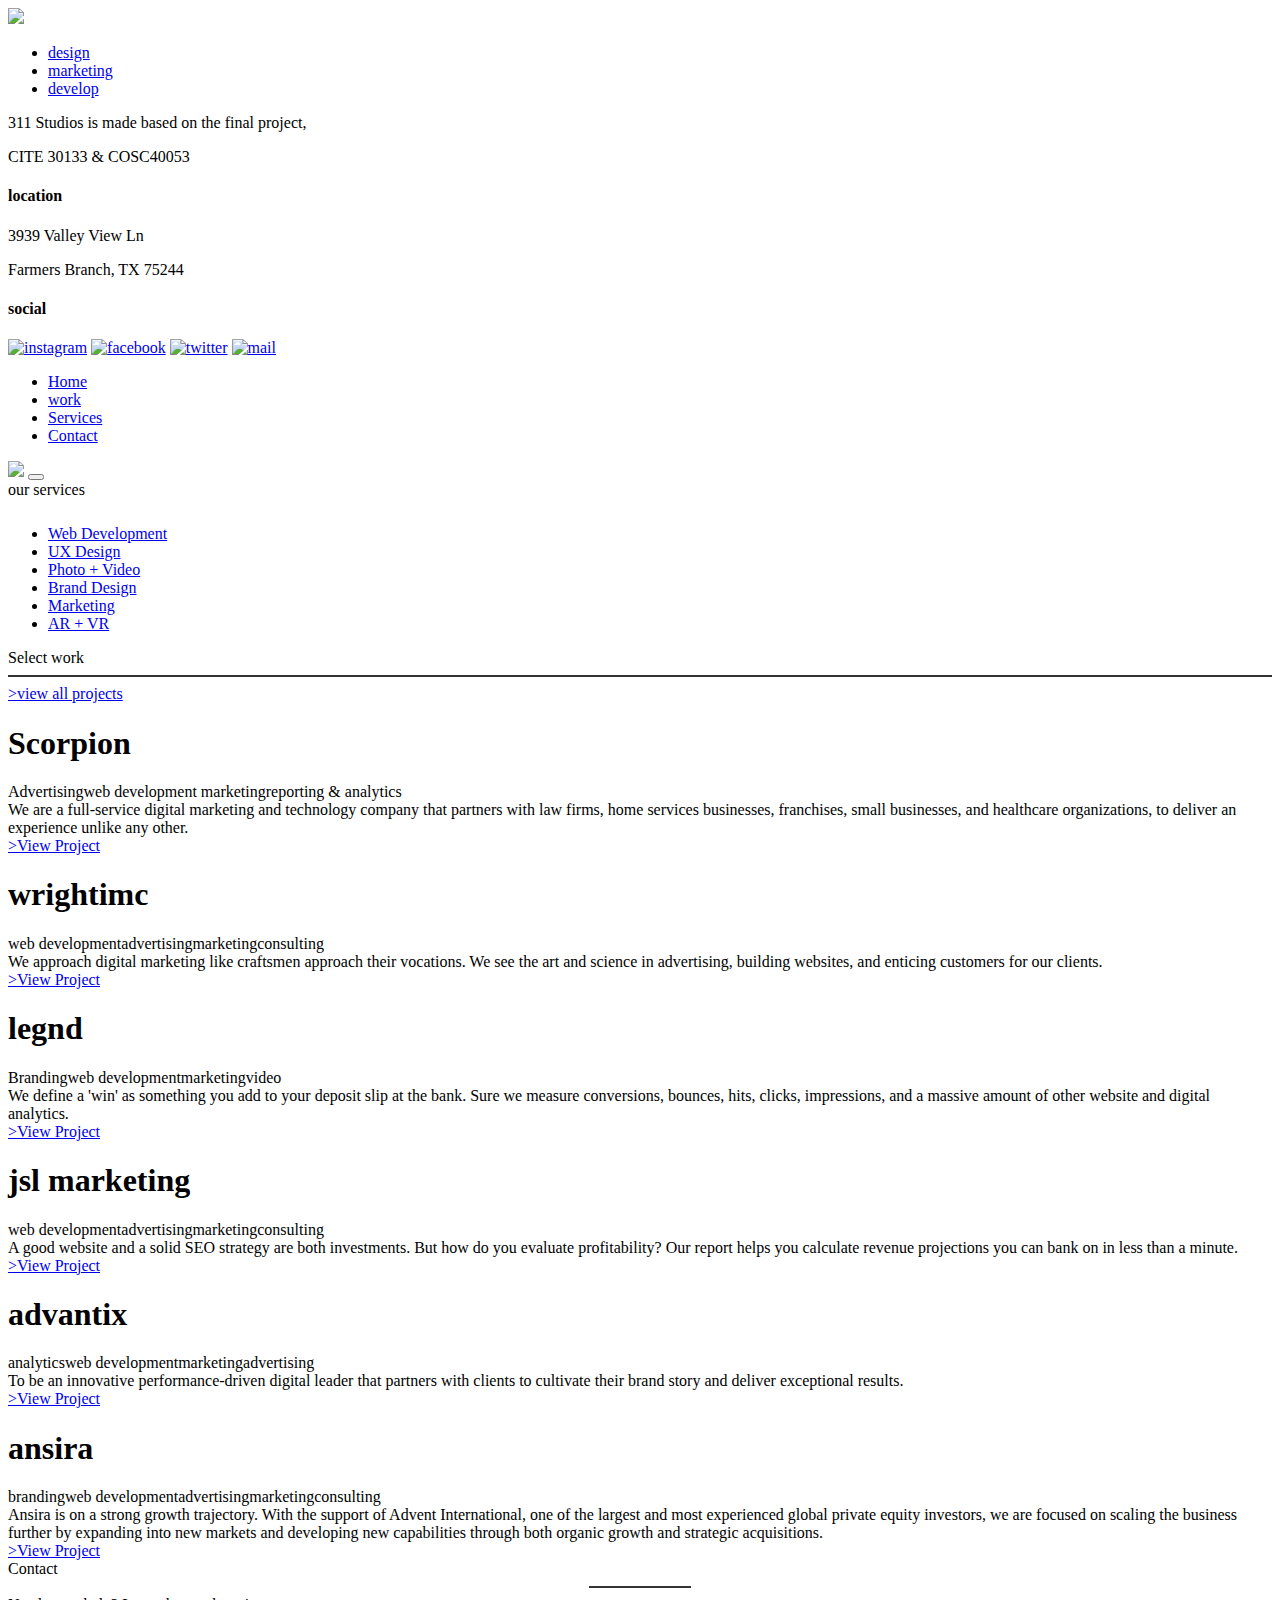
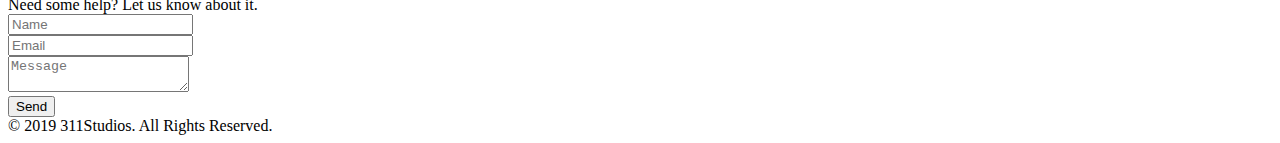
==== index.html @ f8314f96 "404error page" ====
<!DOCTYPE html>
<html lang="en">
<head>
    <meta charset="UTF-8">
    <meta name="viewport" content="width=device-width, initial-scale=1.0">
    <meta http-equiv="X-UA-Compatible" content="ie=edge">
    <title>311 Studios</title>
    <link rel="stylesheet" href="main.css">
    <link rel="stylesheet" href="nav.css"> 
    <link rel="stylesheet" href="services-bar.css"> 
    <link rel="stylesheet" href="media.css"> 
    <link href="https://fonts.googleapis.com/css?family=Great+Vibes|Roboto+Condensed:300,400|Roboto:300,400&display=swap" rel="stylesheet">
    <link href="https://fonts.googleapis.com/css?family=Gelasio&display=swap" rel="stylesheet">
    <link href="https://fonts.googleapis.com/css?family=Lato|Lora|Oxygen:300&display=swap" rel="stylesheet">
    <script src="https://ajax.googleapis.com/ajax/libs/jquery/3.2.1/jquery.min.js"></script>
</head>
<body>
    <header class="header-ver1">
        <div class="wrapper">
            <div class="title">
                <img src="img/311-logo-1.png" class="main-logo"> 
            </div>
            <div>
                <ul class="list-wrp">
                    <li><a href="#" classs="menulist">design</a></li>
                    <li><a href="#" classs="menulist">marketing</a></li>
                    <li><a href="#" classs="menulist">develop</a></li>
                </ul>
            </div>
            <div></div>
            <div class="note">
                <p><span>311 Studios</span> is made based on the final project,</p>
                <p>CITE 30133 & COSC40053</p>
            </div>
        </div>

        <div class="wrp-spin-circle">
                <div class="circle">
                    <div></div>
                    <div></div>
                    <div></div>
                    <div></div>
                    <div></div>
                    <div></div>
                 </div>
        </div>
    </header>

<nav class="nav">
    <div class="data">
        <div class="data1">
            <div class="data1-1">
                <h4>location</h4>
                <p>3939 Valley View Ln</p>
                <p>Farmers Branch, TX 75244</p>
            </div>
            <div class="data1-2">
                <h4>social</h4>
                <a href="http://faebook.com" target="_blank"><img src="img/instagram-logo.png" alt="instagram" class="social-logo"></a>
                <a href="http://faebook.com" target="_blank"><img src="img/facebook-logo.png" alt="facebook" class="social-logo"></a>
                <a href="http://faebook.com" target="_blank"><img src="img/twitter-logo.png" alt="twitter" class="social-logo"></a>
                <a href="http://faebook.com" target="_blank"><img src="img/envelope-logo.png" alt="mail" class="social-logo"></a>
            </div>
        </div>
    
        <div class="data2">
            <ul class="nav-list">
            <li class="nav-item"><a href="/" class="nav-link">Home</a></li>
            <li class="nav-item"><a href="/work" class="nav-link">work</a></li>
            <li class="nav-item"><a href="/services" class="nav-link">Services</a></li>
            <li class="nav-item"><a href="/contact" class="nav-link">Contact</a></li>
            </ul>
        </div>

        <div class="data3">
            <a href="home.html" class="a-nav-logo"></a><img src="img/311-logo-2.png" class="nav-logo"></a>
            <button class="nav_toggle" type="button">
                <div class="circle-button">
                    <div class="main-circle-button">
                        <div class="line1"></div>
                        <div class="line2"></div>
                        <div class="line3"></div>
                    </div>
                <div>
            </button>
        </div>
    </div>
</nav>

<div class="frame-services">
    <div class="frame1" style="background-image: url(img/frame4.jpg);"></div>

    <div class="home-our-services-title">
        our services
        <hr color="#fff">
    </div>
    <div class="home-our-services-wrp">
        <div class="home-our-services-img">

        </div>
        <div class="home-our-services-items">
            <ul>
                <li class="services-menuLink a1"><a href="#">Web Development</a></li>
                <li class="services-menuLink a2"><a href="#">UX Design</a></li>
                <li class="services-menuLink a3"><a href="#">Photo + Video</a></li>
                <li class="services-menuLink a4"><a href="#">Brand Design</a></li>
                <li class="services-menuLink a5"><a href="#">Marketing</a></li>
                <li class="services-menuLink a6"><a href="#">AR + VR</a></li>
            </ul>
        </div>
    </div>

</div>

<div class="work-title">
    <div class="work-title-1">
        Select work
        <hr color="#333">
    </div>
    <div class="work-title-2">
        <a href="work.html">>view all projects</a>
    </div>
</div>

<div class="home-work-content">
        <div class="home-agencies-content">
            <div class="home-agencies-image-wrp" style="background-image: url(img/scorpion.jpg);"></div>
            
            <div class="home-content-center"> 
                <h1 class="h1-color-3">Scorpion</h1>
                <div class="mini-menu"><span>Advertising</span><span>web development</span><span> marketing</span><span>reporting & analytics</span></div>
                <div class="gradient-line-3 gradient-line"></div>
                <div class="agc-sum">We are a full-service digital marketing and technology company that partners with law firms, home services businesses, franchises, small businesses, and healthcare organizations, to deliver an experience unlike any other.</div>
                <div class="agc-link-3 agc-link"><a href="https://www.linkedin.com/company/scorpion" target="_blank" alt="valtech">>View Project</a></div>
            </div>
        </div>
    </div>
    <div class="home-work-content">
        <div class="home-agencies-content">
            <div class="home-agencies-image-wrp-left" style="background-image: url(img/wrightimc.jpg);"></div>
            
            <div class="home-content-right"> 
                <h1 class="h1-color-4">wrightimc</h1>
                <div class="mini-menu"><span>web development</span><span>advertising</span><span>marketing</span><span>consulting</span></div>
                <div class="gradient-line-4 gradient-line"></div>
                <div class="agc-sum">We approach digital marketing like craftsmen approach their vocations. We see the art and science in advertising, building websites, and enticing customers for our clients.</div>
                <div class="agc-link-4 agc-link"><a href="https://wrightimc.com/" target="_blank" alt="wrightimc">>View Project</a></div>
            </div>  
        </div>
    </div>
    <div class="home-work-content">
        <div class="home-agencies-content">
            <div class="home-agencies-image-wrp" style="background-image: url(img/legnd.jpg);"></div>
            
            <div class="home-content-center"> 
                <h1 class="h1-color-5">legnd</h1>
                <div class="mini-menu"><span>Branding</span><span>web development</span><span>marketing</span><span>video</span></div>
                <div class="gradient-line-5 gradient-line"></div>
                <div class="agc-sum">We define a 'win' as something you add to your deposit slip at the bank. Sure we measure conversions, bounces, hits, clicks, impressions, and a massive amount of other website and digital analytics.</div>
                <div class="agc-link-5 agc-link"><a href="https://legnd.com/houston?utm_source=clutch&utm_medium=referral" target="_blank" alt="legnd">>View Project</a></div>
            </div>
        </div>
    </div>
    <div class="home-work-content">
        <div class="home-agencies-content">
            <div class="home-agencies-image-wrp-left" style="background-image: url(img/jsl.jpg);"></div>
            
            <div class="home-content-right"> 
                <h1 class="h1-color-6">jsl marketing</h1>
                <div class="mini-menu"><span>web development</span><span>advertising</span><span>marketing</span><span>consulting</span></div>
                <div class="gradient-line-6 gradient-line"></div>
                <div class="agc-sum">A good website and a solid SEO strategy are both investments. But how do you evaluate profitability?

                        Our report helps you calculate revenue projections you can bank on in less than a minute.</div>
                <div class="agc-link-6 agc-link"><a href="https://wrightimc.com/" target="_blank" alt="wrightimc">>View Project</a></div>
            </div> 
        </div>
    </div>
    <div class="home-work-content">
        <div class="home-agencies-content">
            <div class="home-agencies-image-wrp" style="background-image: url(img/advantix.png);"></div>
            
            <div class="home-content-center"> 
                <h1 class="h1-color-7">advantix</h1>
                <div class="mini-menu"><span>analytics</span><span>web development</span><span>marketing</span><span>advertising</span></div>
                <div class="gradient-line-7 gradient-line"></div>
                <div class="agc-sum">To be an innovative performance-driven digital leader that partners with clients to cultivate their brand story and deliver exceptional results.</div>
                <div class="agc-link-7 agc-link"><a href="https://legnd.com/houston?utm_source=clutch&utm_medium=referral" target="_blank" alt="legnd">>View Project</a></div>
            </div>
        </div>
    </div>
    <div class="home-work-content">
        <div class="home-agencies-content">
            <div class="home-agencies-image-wrp-left" style="background-image: url(img/ansira.jpg);"></div>
            
            <div class="home-content-right"> 
                <h1 class="h1-color-8">ansira</h1>
                <div class="mini-menu"><span>branding</span><span>web development</span><span>advertising</span><span>marketing</span><span>consulting</span></div>
                <div class="gradient-line-8 gradient-line"></div>
                <div class="agc-sum">Ansira is on a strong growth trajectory. With the support of Advent International, one of the largest and most experienced global private equity investors, we are focused on scaling the business further by expanding into new markets and developing new capabilities through both organic growth and strategic acquisitions.</div>
                <div class="agc-link-8 agc-link"><a href="https://ansira.com/" target="_blank" alt="ansira">>View Project</a></div>
            </div> 
        </div>
    </div>
<div class="break"></div>
<footer>
    <div class="footer-container">
        <div class="contact-title">Contact</div>
        <hr width="100px" color="#333" >
        <div class="contact-ask">Need some help? Let us know about it.</div>
        
        <form action="mailto:dacinve@gmail.com" method="post">
            <div class="contact-name-email-message">
                <div class="contact-name-wrp">
                    <label>
                        <input class="contact-name" type="text" name="name" placeholder="Name" maxlength="90px">
                    </label>
                </div>
                <div class="contact-email-wrp">
                    <label>
                        <input class="contact-email" type="email" name="email" placeholder="Email" maxlength="150px" required>
                    </label>
                </div>
            </div>
            <div class="contact-message">
                <label>
                    <textarea class="contact-message-content" name="message" placeholder="Message" maxlength="5000"></textarea>
                </label>
            </div>
            <div class="submit-button-wrp">
                <input class="submit-button" type="submit" value="Send" name="sent">
            </div>
        </form>
    </div>
    <div class="copyright">
            © 2019 311Studios. All Rights Reserved.
        </div>
</footer>
<script src="app1.js"></script>
<script src="app2.js"></script>
</body>
</html>
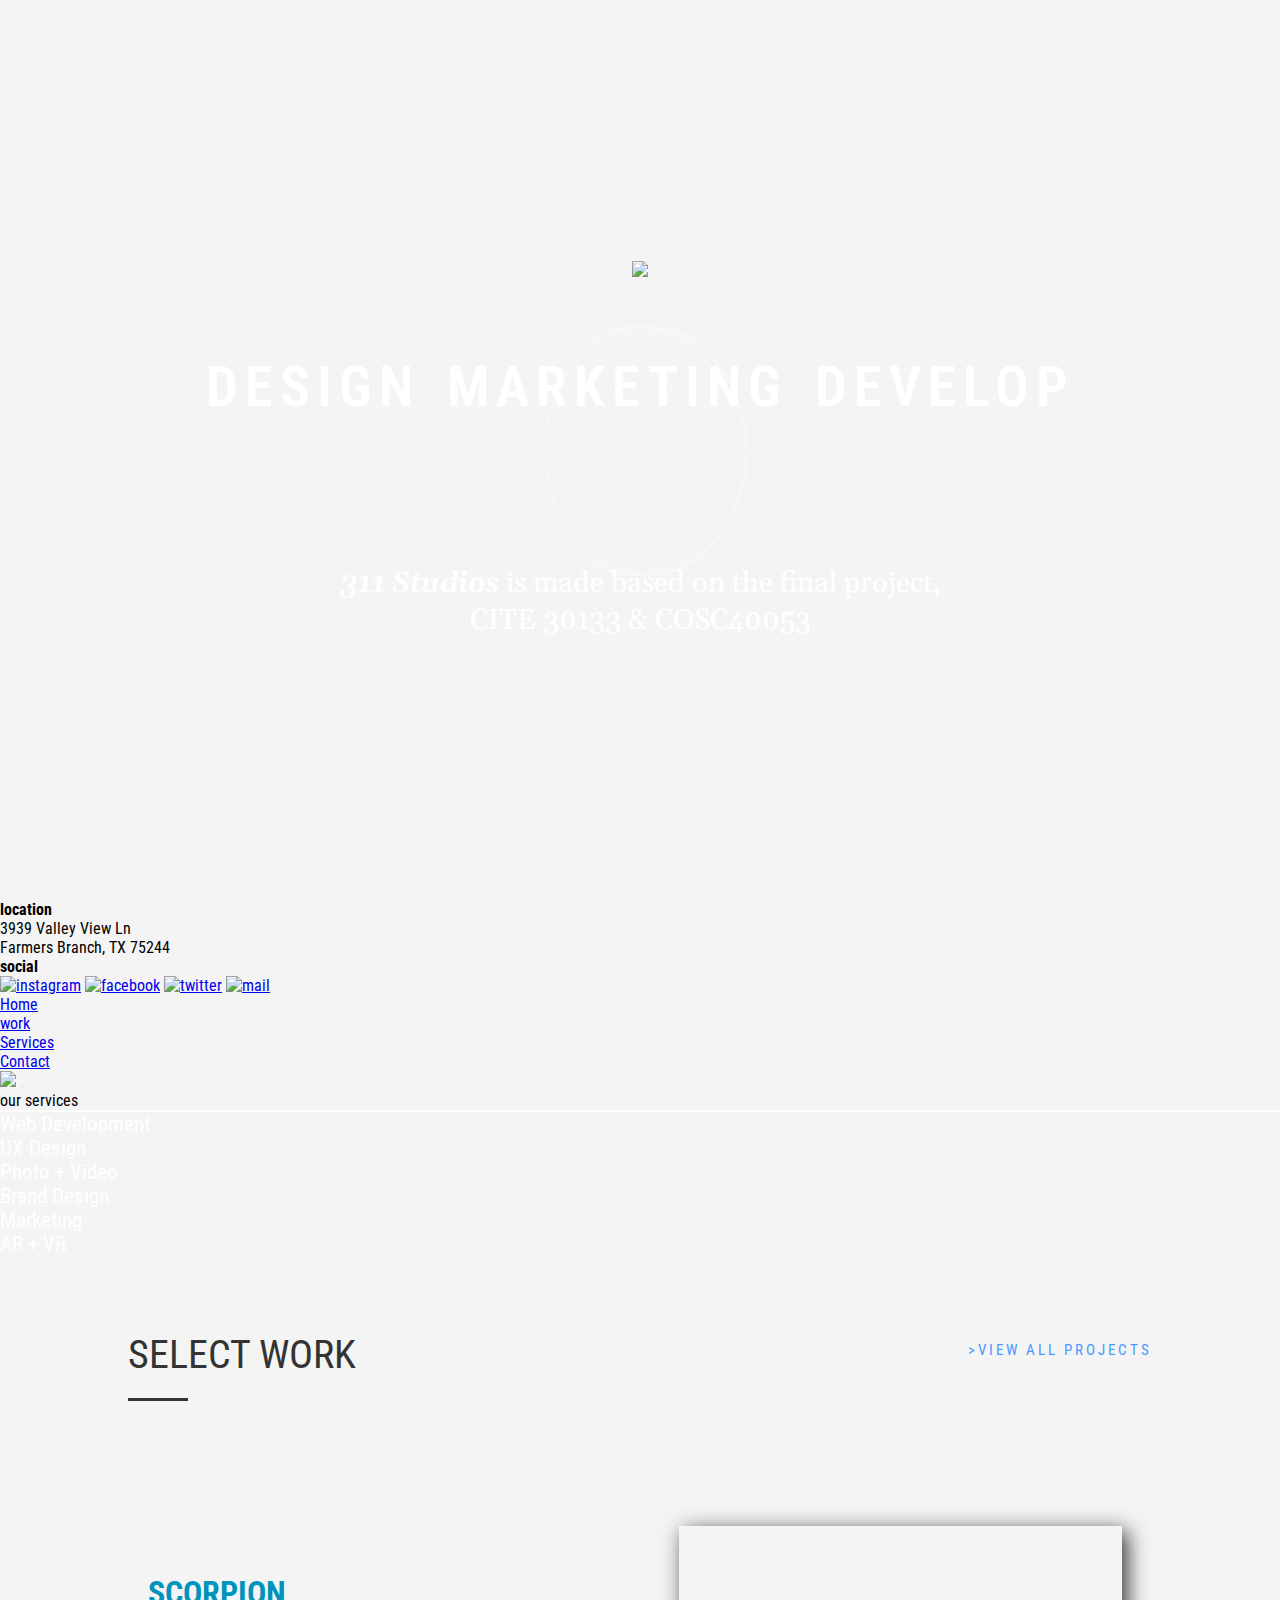
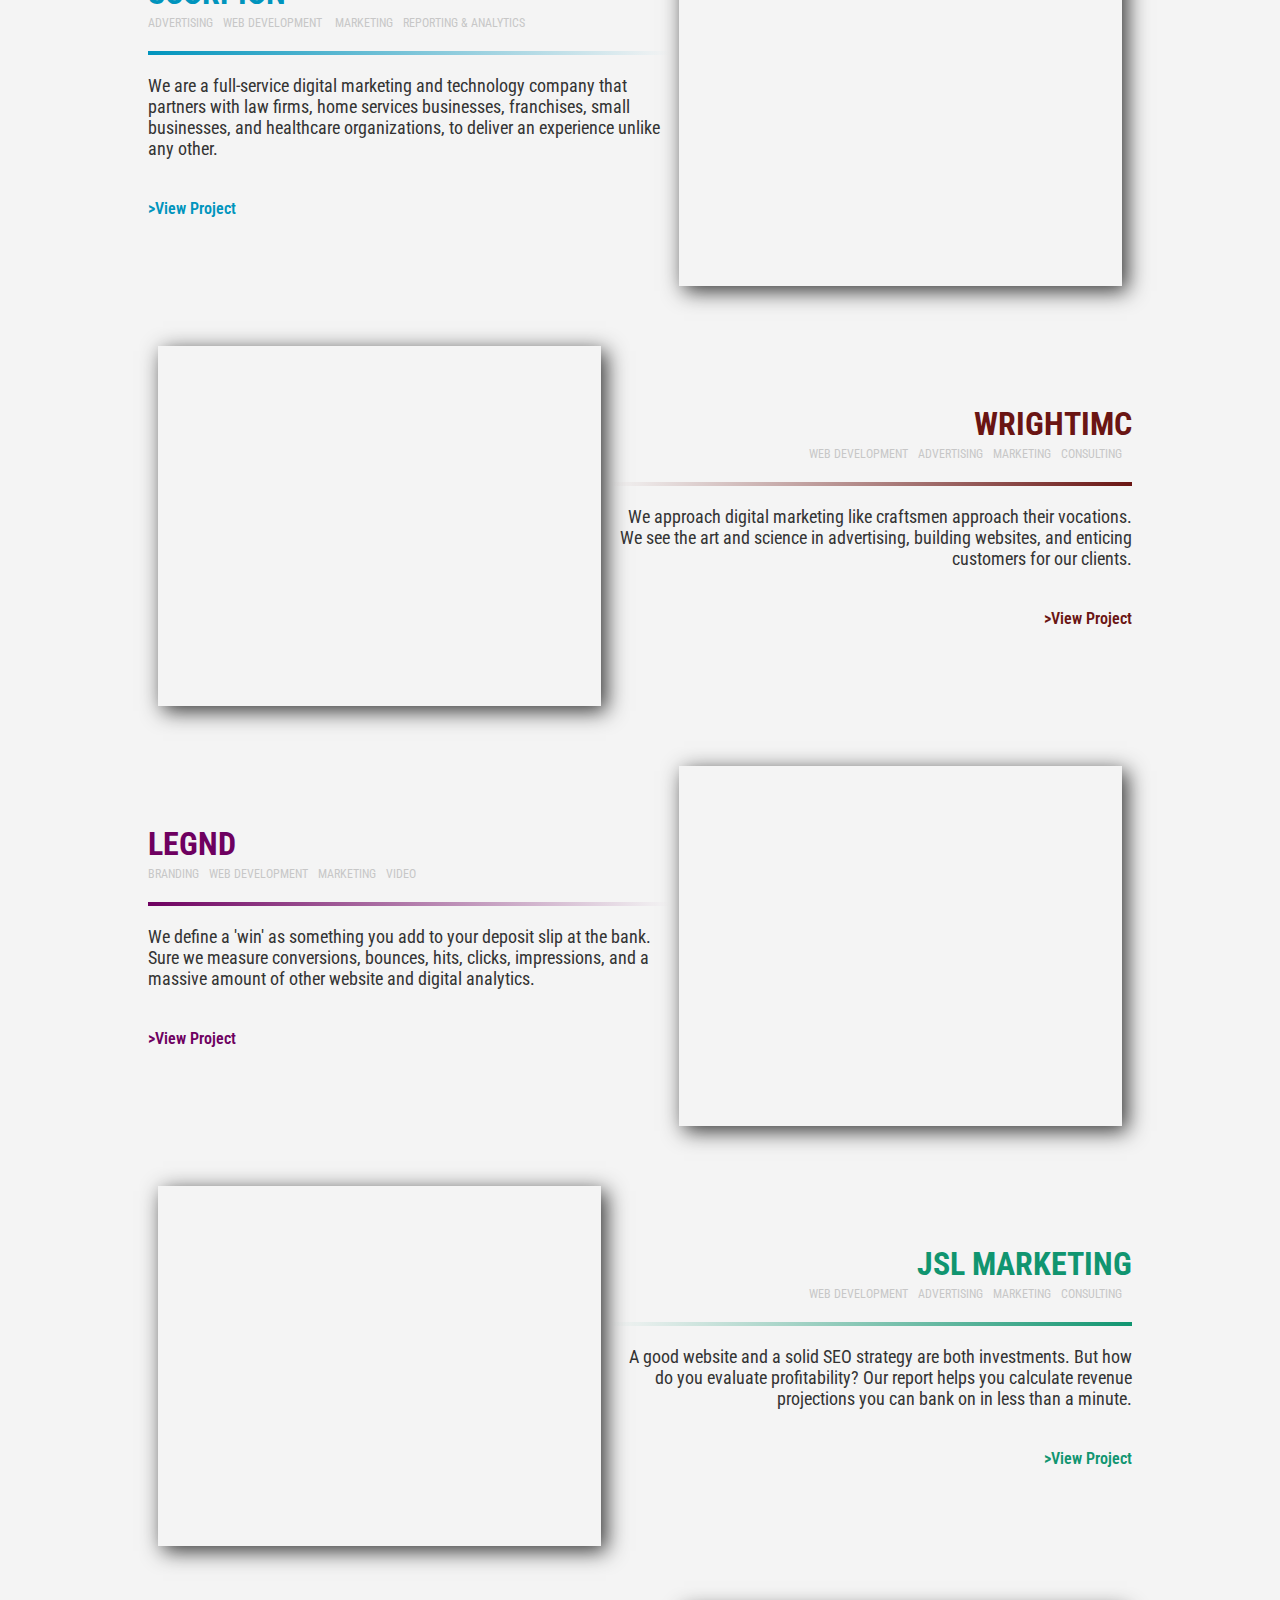
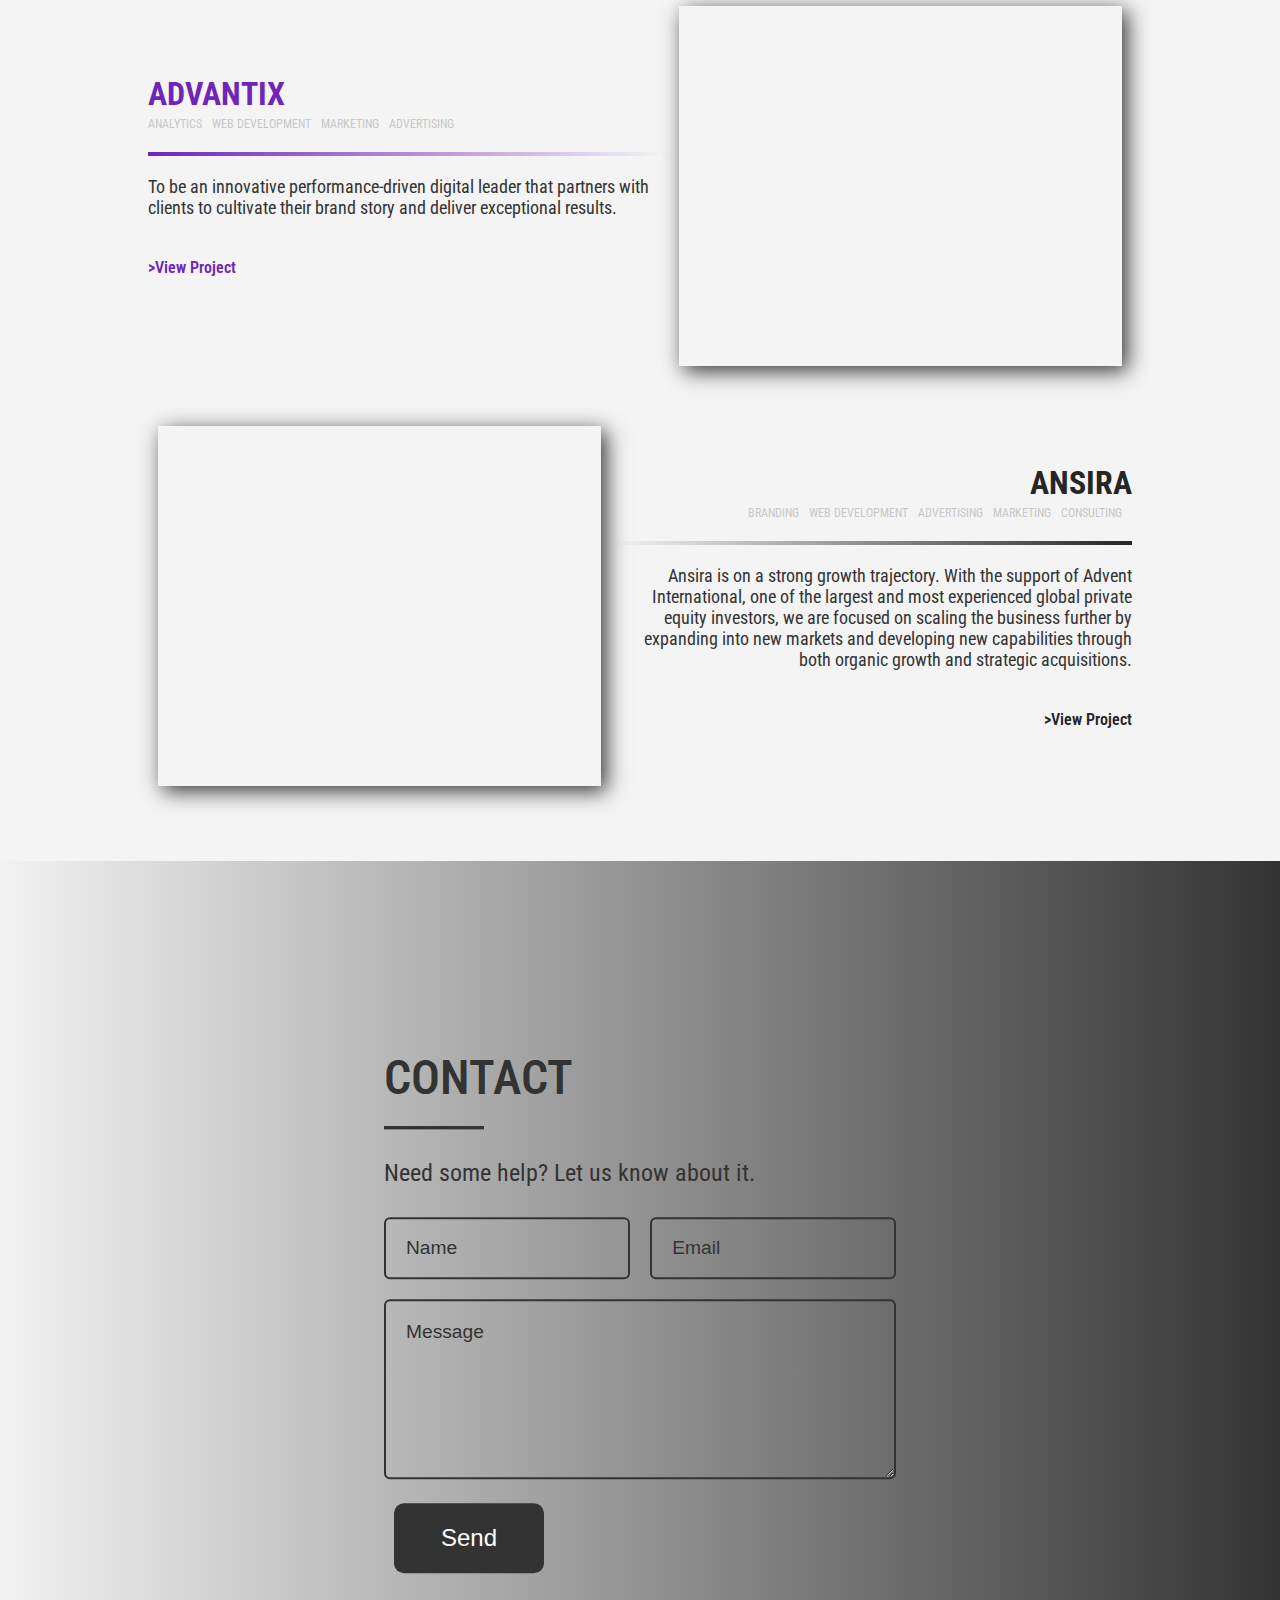
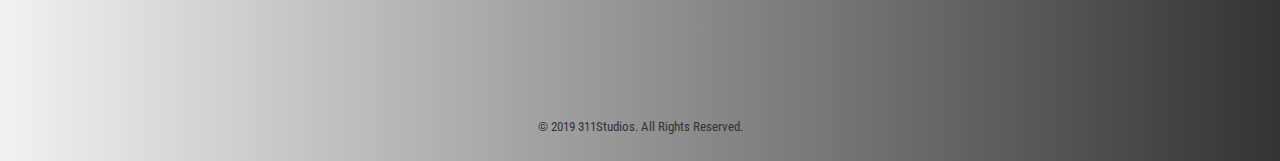
==== commit 51643e88: "fix js" ====
--- a/index.html
+++ b/index.html
@@ -65,10 +65,10 @@
     
         <div class="data2">
             <ul class="nav-list">
-            <li class="nav-item"><a href="/" class="nav-link">Home</a></li>
-            <li class="nav-item"><a href="/work" class="nav-link">work</a></li>
-            <li class="nav-item"><a href="/services" class="nav-link">Services</a></li>
-            <li class="nav-item"><a href="/contact" class="nav-link">Contact</a></li>
+            <li class="nav-item"><a href="./index.html" class="nav-link">Home</a></li>
+            <li class="nav-item"><a href="./work.html" class="nav-link">work</a></li>
+            <li class="nav-item"><a href="./services.html" class="nav-link">Services</a></li>
+            <li class="nav-item"><a href="./contact.html" class="nav-link">Contact</a></li>
             </ul>
         </div>
 
@@ -100,12 +100,12 @@
         </div>
         <div class="home-our-services-items">
             <ul>
-                <li class="services-menuLink a1"><a href="#">Web Development</a></li>
-                <li class="services-menuLink a2"><a href="#">UX Design</a></li>
-                <li class="services-menuLink a3"><a href="#">Photo + Video</a></li>
-                <li class="services-menuLink a4"><a href="#">Brand Design</a></li>
-                <li class="services-menuLink a5"><a href="#">Marketing</a></li>
-                <li class="services-menuLink a6"><a href="#">AR + VR</a></li>
+                <li class="services-menuLink a1">Web Development</li>
+                <li class="services-menuLink a2">UX Design</li>
+                <li class="services-menuLink a3">Photo + Video</li>
+                <li class="services-menuLink a4">Brand Design</li>
+                <li class="services-menuLink a5">Marketing</li>
+                <li class="services-menuLink a6">AR + VR</li>
             </ul>
         </div>
     </div>
@@ -239,4 +239,4 @@
 <script src="app1.js"></script>
 <script src="app2.js"></script>
 </body>
-</html>+</html>
--- a/main.css
+++ b/main.css
@@ -0,0 +1,581 @@
+* {
+	margin: 0;
+	padding: 0;
+	box-sizing: border-box;
+}
+body {
+	font-family: 'Roboto Condensed', sans-serif;
+	overflow-x: hidden;
+	font-size: 100%;
+	background: #f4f4f4;
+}
+/* header */
+.header-ver1 {
+	background-image: url(img/test5-01.png);
+	width: 100%;
+	height: 100vh;
+	background-size: 400% 400%;
+	background-attachment: scroll;
+	background-position: center;
+	background-repeat: no-repeat;
+	animation: change 10s infinite;
+	animation-timing-function: ease-in-out;
+	position: relative;
+}
+@keyframes change {
+	0% {
+		background-position: 25% 25%;
+	}
+	33% {
+		background-position: 100% 40%;
+	}
+	66% {
+		background-position: 50% 100%;
+	}
+	100% {
+		background-position: 25% 25%;
+	}
+}
+.header-ver2 {
+	background-image: url(img/coverpage.jpg);
+	width: 100%;
+	height: 50vh;
+	background-size: cover;
+	background-attachment: local;
+	background-position: center;
+	background-repeat: no-repeat;
+	position: relative;
+	margin-bottom: 10vh;
+}
+/*endheader*/
+
+.main-logo {
+	width: 100%;
+	height: auto;
+	max-width: 200px;
+}
+.wrapper {
+	position: absolute;
+	top: 50%;
+	left: 50%;
+	transform: translate(-50%, -50%);
+	color: white;
+	text-align: center;
+	width: 70%;
+	display: flex;
+	flex-direction: column;
+	justify-content: space-around;
+	height: 50vh;
+	max-width: 1080px;
+}
+.list-wrp {
+	display: flex;
+	justify-content: space-around;
+	text-align: center;
+}
+.list-wrp li {
+	list-style: none;
+}
+.list-wrp li a {
+	text-decoration: none;
+	color: #fff;
+	text-transform: uppercase;
+	font-size: 3.5em;
+	font-weight: 600;
+	letter-spacing: 7px;
+}
+.services-menuLink {
+	color: #fff;
+	font-size: 1.3em;
+}
+.note {
+	font-family: 'Gelasio', serif;
+	font-size: 1.8em;
+	font-weight: 350;
+}
+.note span {
+	font-weight: 600;
+	font-style: italic;
+}
+
+/*spin circle*/
+.wrp-spin-circle {
+	height: 50vh;
+	width: 50vw;
+	border: 0px solid white;
+	position: absolute;
+	top: 50%;
+	left: 50%;
+	transform: translate(-50%, -50%);
+	justify-content: center;
+	align-items: center;
+	display: flex;
+	perspective: 1500px;
+	opacity: 30%;
+}
+.circle {
+	height: 250px;
+	width: 250px;
+	position: absolute;
+	border: 1px solid white;
+	transform-style: preserve-3d;
+	animation: rotate 7s infinite linear;
+	border-radius: 50%;
+}
+@keyframes rotate {
+	100% {
+		transform: rotateY(360deg) rotateZ(360deg);
+	}
+}
+
+.circle > div {
+	height: 250px;
+	width: 250px;
+	border: 2px solid white;
+	position: absolute;
+	border-radius: 50%;
+}
+.circle > div:nth-child(1) {
+	transform: rotateY(36deg);
+}
+.circle > div:nth-child(2) {
+	transform: rotateY(72deg);
+}
+.circle > div:nth-child(3) {
+	transform: rotateY(108deg);
+}
+.circle > div:nth-child(4) {
+	transform: rotateY(144deg);
+}
+.circle > div:nth-child(5) {
+	transform: rotateY(144deg);
+}
+.circle > div:nth-child(6) {
+	transform: rotateY(144deg);
+}
+/*end*/
+
+.work-title {
+	width: 80%;
+	max-width: 1080px;
+	height: 20vh;
+	position: relative;
+	left: 50%;
+	transform: translate(-50%);
+	display: flex;
+	align-items: center;
+	margin: 30px 0;
+}
+.work-title-1 {
+	font-size: 2.5em;
+	position: absolute;
+	left: 0;
+	text-transform: uppercase;
+	color: #333;
+	height: 10vh;
+}
+.work-title-1-1 {
+	position: absolute;
+	top: 50%;
+	left: 50%;
+	transform: translate(-50%, -50%);
+	font-size: 4em;
+	color: #fff;
+	letter-spacing: 5px;
+	word-spacing: 10px;
+	text-transform: uppercase;
+	text-align: center;
+}
+.work-title hr {
+	height: 3px;
+	width: 60px;
+	margin-top: 20px;
+}
+.work-title-2 {
+	height: 8vh;
+	position: absolute;
+	right: 0;
+	text-transform: uppercase;
+}
+.work-title-2 a {
+	text-decoration: none;
+	color: rgb(75, 153, 255);
+	font-size: 15px;
+	letter-spacing: 3px;
+}
+/*work agencies*/
+.home-work-content {
+	position: relative;
+	width: 80%;
+	max-width: 1200px;
+	margin: auto;
+	padding: 20px;
+}
+.home-content-center {
+	height: 40vh;
+	max-height: 400px;
+	display: flex;
+	flex-direction: column;
+	justify-content: center;
+}
+.home-content-right {
+	height: 40vh;
+	max-height: 400px;
+	display: flex;
+	flex-direction: column;
+	justify-content: center;
+	text-align: right;
+}
+.home-agencies-image-wrp-left {
+	position: relative;
+	float: left;
+	width: 45%;
+	height: 40vh;
+	max-height: 400px;
+	margin: 10px;
+	background-attachment: local;
+	background-position: center;
+	background-size: cover;
+	box-shadow: 5px 5px 20px #333;
+}
+.home-agencies-image-wrp-left {
+	position: relative;
+	float: left;
+	width: 45%;
+	height: 40vh;
+	max-height: 400px;
+	margin: 10px;
+	background-attachment: local;
+	background-position: center;
+	background-size: cover;
+	box-shadow: 5px 5px 20px #333;
+}
+
+.home-agencies-image-wrp {
+	position: relative;
+	float: right;
+	width: 45%;
+	height: 40vh;
+	max-height: 400px;
+	margin: 10px;
+	background-attachment: local;
+	background-position: center;
+	background-size: cover;
+	box-shadow: 5px 5px 20px #333;
+}
+.home-agencies-image-wrp-left {
+	position: relative;
+	float: left;
+	width: 45%;
+	height: 40vh;
+	max-height: 400px;
+	margin: 10px;
+	background-attachment: local;
+	background-position: center;
+	background-size: cover;
+	box-shadow: 5px 5px 20px #333;
+}
+.home-agencies-content::after {
+	display: table;
+	clear: both;
+	content: '';
+}
+
+.h1-color-1 {
+	text-transform: uppercase;
+	color: #8d6233;
+}
+.h1-color-2 {
+	text-transform: uppercase;
+	color: #1b4230;
+}
+.h1-color-3 {
+	text-transform: uppercase;
+	color: #0094bd;
+}
+.h1-color-4 {
+	text-transform: uppercase;
+	color: #6a1513;
+}
+.h1-color-5 {
+	text-transform: uppercase;
+	color: #6e0060;
+}
+.h1-color-6 {
+	text-transform: uppercase;
+	color: #109570;
+}
+.h1-color-7 {
+	text-transform: uppercase;
+	color: #6f26b8;
+}
+.h1-color-8 {
+	text-transform: uppercase;
+	color: #252525;
+}
+.mini-menu span {
+	text-transform: uppercase;
+	font-size: 12px;
+	color: #c7c7c7;
+	margin-right: 10px;
+}
+.agc-sum {
+	font-family: 'Roboto Condensed', sans-serif;
+	font-weight: 400;
+	font-size: 18px;
+	color: #333;
+}
+.agc-link a {
+	text-decoration: none;
+	font-weight: 600;
+}
+.agc-link {
+	margin-top: 40px;
+}
+.agc-link-1 a {
+	color: #8d6233;
+}
+.agc-link-2 a {
+	color: #1b4230;
+}
+.agc-link-3 a {
+	color: #0094bd;
+}
+.agc-link-4 a {
+	color: #6a1513;
+}
+.agc-link-5 a {
+	color: #6e0060;
+}
+.agc-link-6 a {
+	color: #109570;
+}
+.agc-link-7 a {
+	color: #6f26b8;
+}
+.agc-link-8 a {
+	color: #252525;
+}
+.gradient-line {
+	content: '';
+	width: 100%;
+	height: 4px;
+	margin: 20px 0;
+}
+.gradient-line-1 {
+	background: linear-gradient(to right, #8d6233, #f4f4f4);
+}
+.gradient-line-2 {
+	background: linear-gradient(to left, #1b4230, #f4f4f4);
+}
+.gradient-line-3 {
+	background: linear-gradient(to right, #0094bd, #f4f4f4);
+}
+.gradient-line-4 {
+	background: linear-gradient(to left, #6a1513, #f4f4f4);
+}
+.gradient-line-5 {
+	background: linear-gradient(to right, #6e0060, #f4f4f4);
+}
+.gradient-line-6 {
+	background: linear-gradient(to left, #109570, #f4f4f4);
+}
+.gradient-line-7 {
+	background: linear-gradient(to right, #6f26b8, #f4f4f4);
+}
+.gradient-line-8 {
+	background: linear-gradient(to left, #252525, #f4f4f4);
+}
+
+/*---------------------*/
+.site-services-content-wrp-1 {
+	width: 50%;
+	max-width: 1080px;
+	position: relative;
+	display: flex;
+	flex-direction: column;
+	align-items: center;
+	left: 50%;
+	transform: translate(-50%);
+	margin-bottom: 10vh;
+}
+.site-services-content-title {
+	text-align: center;
+	text-transform: uppercase;
+	color: #333;
+	word-wrap: break-word;
+}
+.site-services-content-title hr {
+	width: 40%;
+	margin: auto;
+	height: 2.5px;
+}
+.site-services-content-title > p:nth-child(1) {
+	font-size: 3em;
+	margin-bottom: 10px;
+	font-weight: 550;
+	letter-spacing: 2px;
+}
+.site-services-content-title > p:nth-child(3) {
+	font-size: 2.5em;
+	margin: 30px 0;
+	font-style: italic;
+}
+.site-services-content-title > p:nth-child(4) {
+	font-size: 1.5em;
+	text-align: justify;
+	text-transform: none;
+	line-height: 2em;
+}
+.site-services-content {
+	text-align: justify;
+	font-size: 20px;
+	line-height: 35px;
+}
+.services-items-icons-container {
+	width: 100%;
+	position: relative;
+	background-image: url(img/services-background.jpg);
+	background-size: cover;
+	background-attachment: scroll;
+	background-position: left;
+	background-repeat: no-repeat;
+	padding: 70px 0;
+}
+.services-items-icons-container::after {
+	content: '';
+	display: table;
+	clear: both;
+}
+.services-items-icons-wrp {
+	width: 70%;
+	max-width: 1080px;
+	position: relative;
+	margin: auto;
+}
+.services-items-icons-list {
+	list-style: none;
+	border: 2px solid #fff;
+	width: 29.3333333333%;
+	float: left;
+	margin: 2%;
+	height: 300px;
+	color: #fff;
+	text-transform: uppercase;
+	font-style: italic;
+}
+.services-items-content {
+	display: flex;
+	flex-direction: column;
+	align-items: center;
+	justify-content: space-around;
+	height: 100%;
+	text-align: center;
+	font-size: 2em;
+	padding: 10px;
+}
+.services-items-icons-list:hover {
+	background: white;
+	color: black;
+	transition: 0.4s;
+}
+/*footer*/
+.break {
+	height: 5vh;
+}
+footer {
+	background: linear-gradient(to left, #333, #f2f2f2);
+	width: 100%;
+	height: 100vh;
+	position: relative;
+	min-height: 700px;
+}
+.footer-container {
+	position: absolute;
+	top: 50%;
+	left: 50%;
+	transform: translate(-50%, -50%);
+	align-items: center;
+	max-width: 700px;
+	width: 40%;
+}
+.contact-title {
+	font-size: 3em;
+	text-transform: uppercase;
+	font-weight: 550;
+	color: #333;
+}
+.footer-container hr {
+	margin: 20px 0 30px 0;
+	height: 3px;
+}
+.contact-ask {
+	font-size: 1.5em;
+	margin: 0 0 30px 0;
+	color: #333;
+}
+.contact-name-email-message {
+	width: 100%;
+	display: flex;
+	justify-content: space-between;
+}
+.contact-name,
+.contact-email {
+	width: 100%;
+	line-height: 3em;
+	background: transparent;
+	border: 2px solid #333;
+	padding-left: 20px;
+	font-size: 1.2em;
+	border-radius: 6px;
+	outline: none;
+	font-family: Arial, Helvetica, sans-serif;
+}
+.contact-name::placeholder,
+.contact-email::placeholder,
+.contact-message-content::placeholder {
+	color: #333;
+}
+.contact-name-wrp,
+.contact-email-wrp {
+	width: 48%;
+}
+.contact-message-content {
+	width: 100%;
+	background: transparent;
+	border: 2px solid #333;
+	outline: none;
+	font-size: 1.2em;
+	padding: 20px;
+	font-family: Arial, Helvetica, sans-serif;
+	height: 20vh;
+	border-radius: 6px;
+	margin-top: 20px;
+	max-width: 700px;
+	max-height: 60vh;
+	min-height: 2.5em;
+}
+.submit-button {
+	width: 150px;
+	height: 70px;
+	margin: 20px 0 0 10px;
+	font-size: 1.5em;
+	border: none;
+	border-radius: 10px;
+	background: #333;
+	color: #fff;
+	outline: none;
+}
+.submit-button:hover {
+	border: 2px solid #a8a8a8;
+	transition: 0.4s;
+}
+.copyright {
+	text-align: center;
+	position: absolute;
+	bottom: 3%;
+	font-size: small;
+	color: #333;
+	left: 50%;
+	transform: translateX(-50%);
+}
